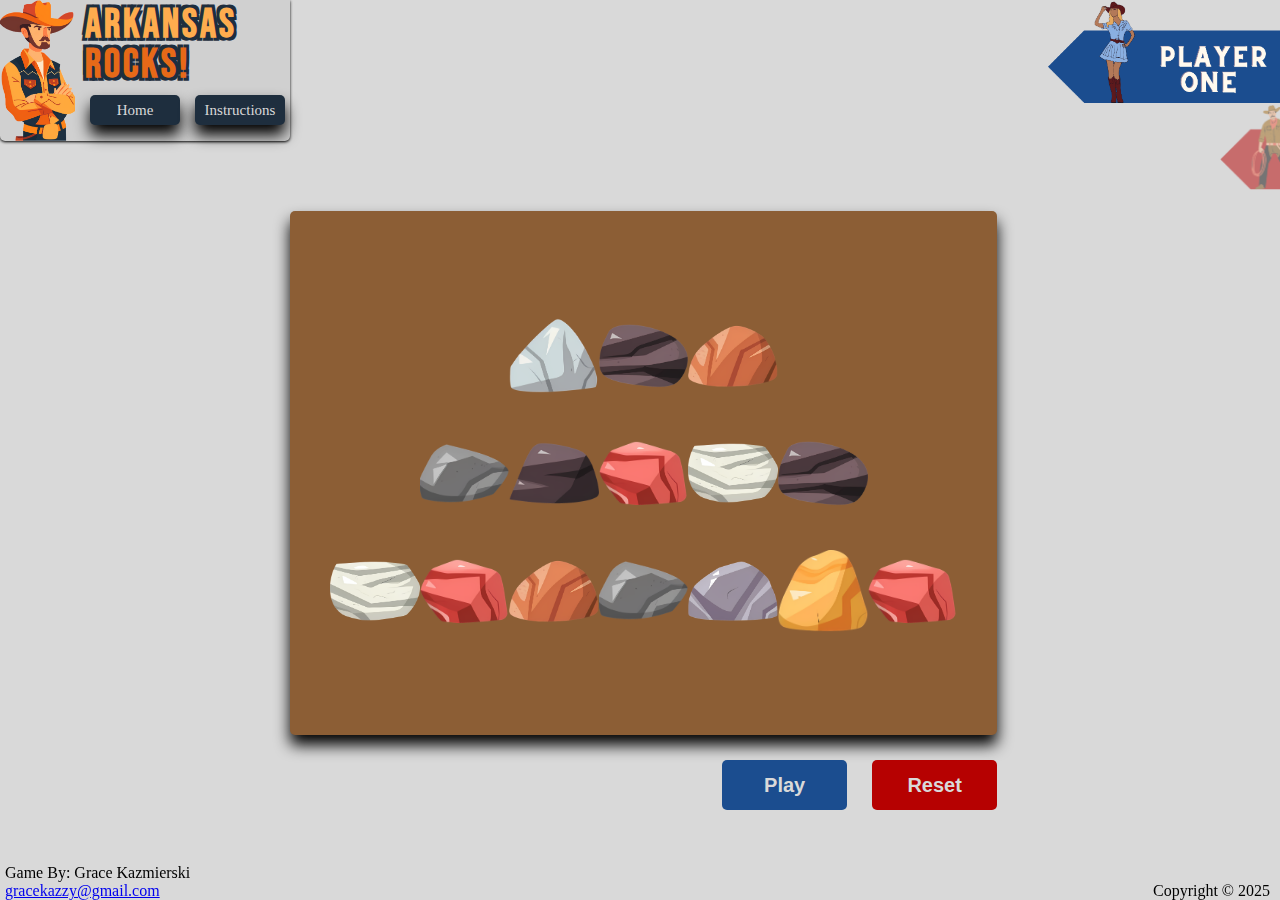
==== index.html @ 0d5eab7f "img fix" ====
<!DOCTYPE html>
<html lang="en">
  <head>
    <link rel="preconnect" href="https://fonts.googleapis.com">
  <link rel="preconnect" href="https://fonts.gstatic.com" crossorigin>
  <link href="https://fonts.googleapis.com/css2?family=Inika:wght@400;700&family=Lato:ital,wght@0,100;0,300;0,400;0,700;0,900;1,100;1,300;1,400;1,700;1,900&family=Quicksand:wght@300..700&display=swap" rel="stylesheet">
    <meta charset="UTF-8" />
    <meta name="viewport" content="width=device-width, initial-scale=1.0" />
    <link rel="stylesheet" href="game.css" />
    <script type="module" src="main.js"></script>
    <title>Arkansas Rocks Game</title>
  </head>
  <body>
    <main>
      <header>
  <img src="images/mr-arkansas.png" alt="Mr. Arkansas" id="logo" />
  <div id = "header-text">
    <h1>ARKANSAS<br><span>ROCKS!</span></h1>
    <nav>
      <ul>
        <li><a href="#">Home</a></li>
        <li><a href="#">Instructions</a></li>
      </ul>
    </nav>
  </div>
</header>
    
      <div id="rocks">
        <div id="row1" class="row">
          <div
            class="rock"
            style="background-image: url('images/icecap-rock.png')"
          ></div>
          <div
            class="rock"
            style="background-image: url('images/purple-rock.png')"
          ></div>
          <div
            class="rock"
            style="background-image: url('images/orange-rock.png')"
          ></div>
        </div>
        <div id="row2" class="row">
          <div
            class="rock"
            style="background-image: url('images/iron-rock.png')"
          ></div>
          <div
            class="rock"
            style="background-image: url('images/magenta-rock.png')"
          ></div>
          <div
            class="rock"
            style="background-image: url('images/red-rock.png')"
          ></div>
          <div
            class="rock"
            style="background-image: url('images/striped-rock.png')"
          ></div>
          <div
            class="rock"
            style="background-image: url('images/purple-rock.png')"
          ></div>
        </div>
        <div id="row3" class="row">
          <div
            class="rock"
            style="background-image: url('images/striped-rock.png')"
          ></div>
          <div
            class="rock"
            style="background-image: url('images/red-rock.png')"
          ></div>
          <div
            class="rock"
            style="background-image: url('images/orange-rock.png')"
          ></div>
          <div
            class="rock"
            style="background-image: url('images/iron-rock.png')"
          ></div>
          <div
            class="rock"
            style="background-image: url('images/lilac-rock.png')"
          ></div>
          <div
            class="rock"
            style="background-image: url('images/mango-rock.png')"
          ></div>
          <div
            class="rock"
            style="background-image: url('images/red-rock.png')"
          ></div>
        </div>
      </div>
      <div id="status">Player 1's Turn</div>
      <div id="sidebar">
        <img src="images/player-one.png" alt="player one icon" id="icon1">
        <img src="images/player-two.png" alt="player two icon" id="icon2">
      </div>
      <div id="buttons">
        <button id="playButton">Play</button>
        <button id="resetButton">Reset</button>
      </div>
    </main>
    <footer>
      <p>Game By: Grace Kazmierski <br><a href="mailto:gracekazzy@gmail.com">gracekazzy@gmail.com</a></p>
      <p id="copyright">Copyright &copy; 2025</p>
    </footer>
  </body>
</html>
---- game.css ----
@import url('https://fonts.googleapis.com/css2?family=Bebas+Neue&display=swap');
* {
  box-sizing: border-box; /* Includes padding and border in width calculations */
}
html,
body {
  max-width: 100%; 
  height: 100%;
  overflow-x: hidden;
  margin: 0;
  padding: 0;
  background-color: #D9D9D9;
}
main {
  display: grid;
  grid-template-columns: 1fr 2.5fr 1fr;
  grid-template-rows: auto 3fr auto;
  height: 90vh;

}
header {
  display: flex;
  align-items: flex-start; 
  gap: 10px; 
  width: fit-content;
  height: fit-content;
  border-radius: 0px 0px 5px 5px;
  box-shadow: 0px 1px 3px #000;
  background-color: #d0d0d0;
}
header div {
  display: flex;
  flex-direction: column; 
  align-items: flex-start; 
  gap: 5px;
}
h1 {
  font-family: 'Bebas Neue', sans-serif; 
  padding-top:5px;
  margin:0;
  font-size: 40px; 
  font-weight: 900;
  letter-spacing: 3px;
  line-height: 1;
  color: #FEAC4E;
  text-shadow: 
    -3px -3px 0 #1E2E3E,  
    3px -3px 0 #1E2E3E, 
    -3px 3px 0 #1E2E3E, 
    3px 3px 0 #1E2E3E;
}

h1 span {
  color: #E66918;
}

nav {
  width: 100%;
}
nav ul {
  display: flex;
  flex-direction: row;
  gap: 15px;
  list-style: none;
  margin: 0 auto;
  text-align: center;
  padding:5px;

}
nav ul li {
  width:90px;
  height:30px;
  align-content: center;
  background-color: #1e2e3e;
  border-radius: 5px;
  box-shadow: 0px 10px 15px #000;
  cursor:pointer;
}
li a {
  color:#D9D9D9;
  text-decoration: none;
  font-family: 'Georgia', serif;
  font-size:15px;
}
#logo {
  width:75px;
  height:auto;
}
#icon1 {
  grid-row:2;
  position: absolute;
  width: 300px;
  right: calc(-195px + 0.5vw);
  top: 25%;
}
#icon2 {
  position: absolute;
  width: 300px;
  top: 45%;
  right: calc(-195px + 0.5vw);
}
#sidebar {
  grid-row: 1 / -1;
  grid-column: 3;
}
#icon1,
#icon2 {
  transition: transform 0.3s ease-in-out, opacity 0.3s ease-in-out;
}
#rocks {
  display: grid;
  grid-template-rows: repeat(3, min-content); 
  justify-content: center; 
  align-content: center; 
  gap: 15px; 
  height: 95%;
  background-color: #8c5e35;
  border-radius: 5px;
  box-shadow: 0px 10px 15px #000;
  padding: 20px;
  grid-row: 2;
  grid-column:2;
}
#status {
  grid-row: 1;
  grid-column: 3;
}
.rock:hover {
  transform: scale(1.1); 
}
.rock.selected {
  background-color: rgba(255, 255, 255, 0.5); 
}
.row {
  display: flex;
  justify-self: center;
  align-content: center;
}
.rock {
  width: 6vw;
  height: 4vw;
  padding: 10px;
  cursor: pointer;
  background-size: contain;
  background-repeat: no-repeat;
  background-position: center;
}
#buttons {
  grid-row: 3;
  grid-column: 2;
  display: flex;
  justify-content: end;
  align-items: center;
  gap:25px;
  padding-top:25px;
}
#playButton, #resetButton {
  cursor:pointer;
  font-size: 20px; 
  font-weight: 600;
  letter-spacing: 0px;
  line-height: 1;
  color: #D9D9D9;
  width: 125px;
  height: 50px;
  background-color: #1b4d8f;
  border-radius: 5px;
  border:none;
  color: #D9D9D9;;
  text-decoration: none;
  text-align: center;
  line-height: 30px; 
}
#resetButton {
  background-color:#b60101;
}
footer {
  font:'Georgia', serif;
  width:100%;
  position:fixed;
  bottom:0;
  height:fit-content;
  display: flex;
}
footer p {
  font-size:0.8vw;
  padding-left:5px;
  margin:0;
}
#status {
  visibility: hidden;
}
#copyright {
  position:fixed;
  bottom:0;
  right:0;
  padding-right:10px;
}

@media screen and (max-width: 768px) {
  * {
    margin: 0;
    padding: 0;
    box-sizing: border-box;
  }
  main {
    grid-template-columns: 10px auto 10px;
    grid-template-rows: auto 3fr 1fr;
    height: 100vh;
    padding:0;
    margin:0 auto;
    max-width: 100%;
  }
  header {
    width: 100%;
    justify-content: center;
    grid-column: 2;
    height:fit-content;
    padding:0;
    margin-bottom:20px;
  }
  nav ul {
    flex-direction: column;
  }
  nav ul li {
    box-shadow: 0px 5px 6px #000;
  }
  header div {
    flex-direction: row;
    justify-content: space-between;
    padding-left:10px;
  }
  h1 {
    font-size:40px;
  }
  #logo {
    width:50px;
  }
  #sidebar {
    display:none;
  }
  #icon1, #icon2 {
    display:none;
  }
  #rocks {
    grid-column:2;
    grid-row:2;
    width:90%;
    grid-row:2;
    height:80%;
    align-self: center;
    justify-self: center;
    margin-top:15vw;
  }
  #status {
    grid-column:2;
    grid-row:2;
    visibility: visible;
    margin: 0 auto;
    text-align: center;
    background-color: #1E2E3E;
    height: fit-content;
    padding:10px;
    border-radius: 5px;
    color:#D9D9D9;
    font-family: 'Bebas Neue', sans-serif; 
    font-size:5vw;
    letter-spacing: 2px;
  }
  .row {
    display: flex;
    justify-content: center;
    align-items: center;
    margin:0;
  }
  .rock {
    flex: 1; 
    width:10vw;
    height:9vw;
    padding:0;
    cursor: pointer;
    background-size: contain;
    background-repeat: no-repeat;
    background-position: center;
  }
  #buttons {
    grid-row: 3;
    grid-column: 2;
    margin:0 auto;
    padding-top:3vw;
    justify-content: center;
    align-items: flex-start;
  }
  #playButton, #resetButton {
    font-size:1rem;
    width:25vw;
  }
  footer{
    background-color: #d0d0d0; 
    width:100%;
    padding-top:3px;
    margin:0;
    justify-content: space-between;
    align-items: center;
  }
  footer p {
    font-size: 0.75rem;
    margin:0;
  }
  #copyright {
    margin:0;
  }
  
}
@media screen and (min-width: 768px) and (max-width: 1300px) {
  #icon1 {
    top:10px;
    width:225px;
    right:-165px;
  }
  #icon2 {
    width:225px;
    top:105px;
    right:-165px
  }
  #logo {
    width:75px;
    height:auto;
  }
  h1 {
    padding-top:5px;
    font-size: 40px; 
  }
  header {
    margin-bottom:70px;
  }
  #rocks {
    width:100%;
    height:100%;
  }
  .rock {
    width:7vw;
    height:8vw;
  }
  footer p {
    font-size: 1.25vw;
  }
}
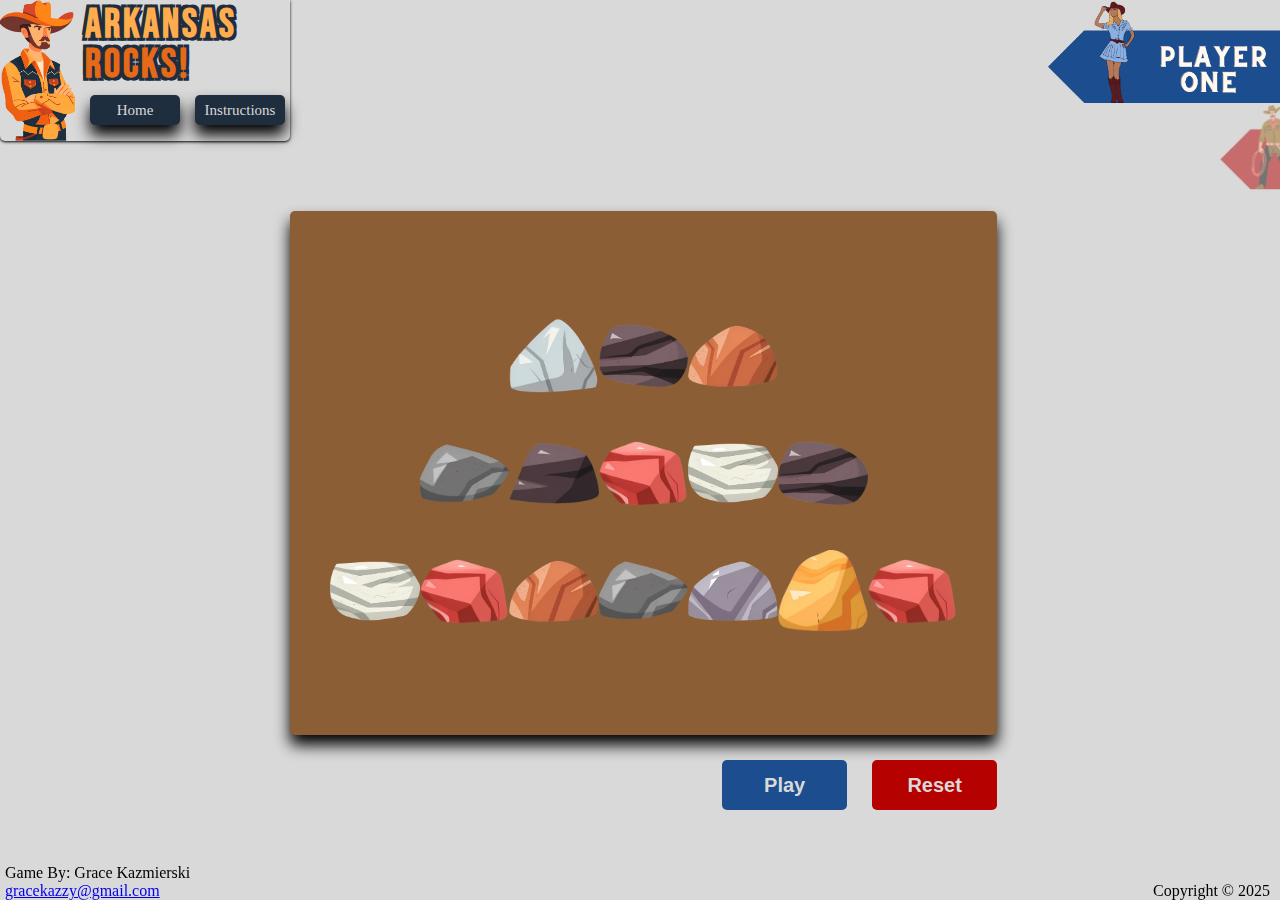
==== commit e3f2557b: "cleanup m,css" ====
--- a/index.html
+++ b/index.html
@@ -2,10 +2,12 @@
 <html lang="en">
   <head>
     <link rel="preconnect" href="https://fonts.googleapis.com">
-  <link rel="preconnect" href="https://fonts.gstatic.com" crossorigin>
-  <link href="https://fonts.googleapis.com/css2?family=Inika:wght@400;700&family=Lato:ital,wght@0,100;0,300;0,400;0,700;0,900;1,100;1,300;1,400;1,700;1,900&family=Quicksand:wght@300..700&display=swap" rel="stylesheet">
+    <link rel="preconnect" href="https://fonts.gstatic.com" crossorigin>
+    <link href="https://fonts.googleapis.com/css2?family=Inika:wght@400;700&family=Lato:ital,wght@0,100;0,300;0,400;0,700;0,900;1,100;1,300;1,400;1,700;1,900&family=Quicksand:wght@300..700&display=swap" rel="stylesheet">
     <meta charset="UTF-8" />
     <meta name="viewport" content="width=device-width, initial-scale=1.0" />
+    <meta name="description" content="Original Arkansas Rocks Game" />
+    <meta name="author" content="Grace Kazmierski" />
     <link rel="stylesheet" href="game.css" />
     <script type="module" src="main.js"></script>
     <title>Arkansas Rocks Game</title>
@@ -18,13 +20,12 @@
     <h1>ARKANSAS<br><span>ROCKS!</span></h1>
     <nav>
       <ul>
-        <li><a href="#">Home</a></li>
-        <li><a href="#">Instructions</a></li>
+        <li><a href="index.html">Home</a></li>
+        <li><a href="instructions.html">Instructions</a></li>
       </ul>
     </nav>
   </div>
 </header>
-    
       <div id="rocks">
         <div id="row1" class="row">
           <div
--- a/game.css
+++ b/game.css
@@ -1,6 +1,13 @@
 @import url('https://fonts.googleapis.com/css2?family=Bebas+Neue&display=swap');
+:root {
+  --text-color: #D9D9D9;
+  --player-red: #b60101;
+  --player-blue: #1b4d8f;
+  --box-main: #1E2E3E;
+}
+
 * {
-  box-sizing: border-box; /* Includes padding and border in width calculations */
+  box-sizing: border-box;
 }
 html,
 body {
@@ -9,7 +16,7 @@
   overflow-x: hidden;
   margin: 0;
   padding: 0;
-  background-color: #D9D9D9;
+  background-color: var(--text-color);
 }
 main {
   display: grid;
@@ -26,7 +33,7 @@
   height: fit-content;
   border-radius: 0px 0px 5px 5px;
   box-shadow: 0px 1px 3px #000;
-  background-color: #d0d0d0;
+  background-color: var(--text-color);
 }
 header div {
   display: flex;
@@ -44,10 +51,10 @@
   line-height: 1;
   color: #FEAC4E;
   text-shadow: 
-    -3px -3px 0 #1E2E3E,  
-    3px -3px 0 #1E2E3E, 
-    -3px 3px 0 #1E2E3E, 
-    3px 3px 0 #1E2E3E;
+    -3px -3px 0 var(--box-main),  
+    3px -3px 0 var(--box-main), 
+    -3px 3px 0 var(--box-main), 
+    3px 3px 0 var(--box-main)
 }
 
 h1 span {
@@ -71,13 +78,13 @@
   width:90px;
   height:30px;
   align-content: center;
-  background-color: #1e2e3e;
+  background-color: var(--box-main);
   border-radius: 5px;
   box-shadow: 0px 10px 15px #000;
   cursor:pointer;
 }
 li a {
-  color:#D9D9D9;
+  color:var(--text-color);
   text-decoration: none;
   font-family: 'Georgia', serif;
   font-size:15px;
@@ -160,19 +167,18 @@
   font-weight: 600;
   letter-spacing: 0px;
   line-height: 1;
-  color: #D9D9D9;
+  color: var(--text-color);
   width: 125px;
   height: 50px;
-  background-color: #1b4d8f;
+  background-color: var(--player-blue);
   border-radius: 5px;
   border:none;
-  color: #D9D9D9;;
   text-decoration: none;
   text-align: center;
   line-height: 30px; 
 }
 #resetButton {
-  background-color:#b60101;
+  background-color:var(--player-red);
 }
 footer {
   font:'Georgia', serif;
@@ -258,11 +264,11 @@
     visibility: visible;
     margin: 0 auto;
     text-align: center;
-    background-color: #1E2E3E;
+    background-color: var(--box-main);
     height: fit-content;
     padding:10px;
     border-radius: 5px;
-    color:#D9D9D9;
+    color:var(--text-color);
     font-family: 'Bebas Neue', sans-serif; 
     font-size:5vw;
     letter-spacing: 2px;
@@ -345,5 +351,4 @@
   footer p {
     font-size: 1.25vw;
   }
-}
-  +}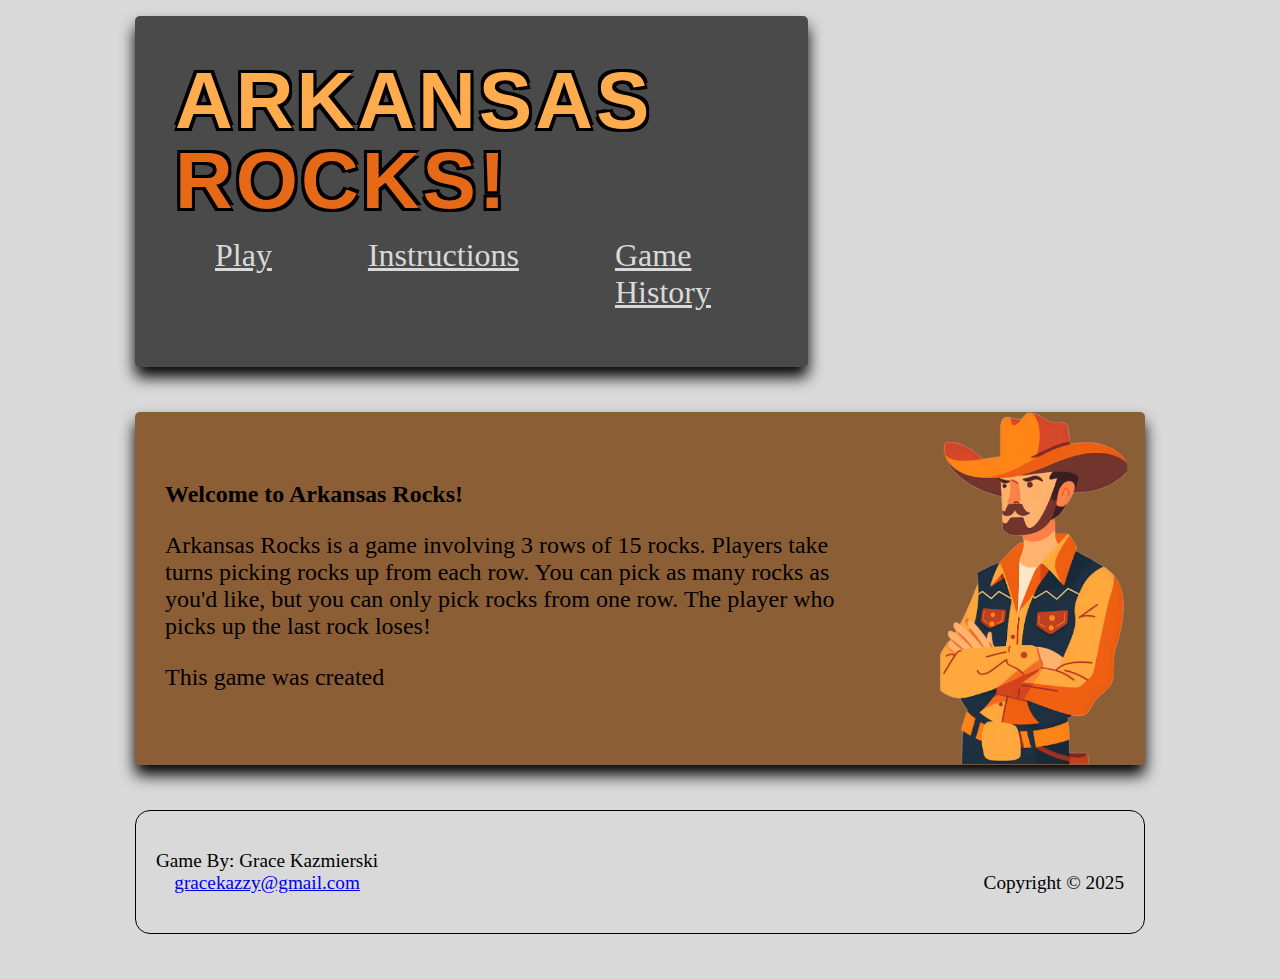
==== commit eaa3de6d: "Index Page Fix" ====
--- a/index.html
+++ b/index.html
@@ -8,105 +8,34 @@
     <meta name="viewport" content="width=device-width, initial-scale=1.0" />
     <meta name="description" content="Original Arkansas Rocks Game" />
     <meta name="author" content="Grace Kazmierski" />
-    <link rel="stylesheet" href="game.css" />
+    <link rel="stylesheet" href="styles.css" />
     <script type="module" src="main.js"></script>
     <title>Arkansas Rocks Game</title>
   </head>
   <body>
+    <div id="main-container">
+    <header>
+        <h1>ARKANSAS<br><span>ROCKS!</span></h1>
+        <nav>
+            <ul>
+            <li><a href="game.html">Play</a></li>
+            <li><a href="instructions.html">Instructions</a></li>
+            <li><a href="index.html">Game History</a></li>
+            </ul>
+        </nav>
+    </header>
     <main>
-      <header>
-  <img src="images/mr-arkansas.png" alt="Mr. Arkansas" id="logo" />
-  <div id = "header-text">
-    <h1>ARKANSAS<br><span>ROCKS!</span></h1>
-    <nav>
-      <ul>
-        <li><a href="index.html">Home</a></li>
-        <li><a href="instructions.html">Instructions</a></li>
-      </ul>
-    </nav>
-  </div>
-</header>
-      <div id="rocks">
-        <div id="row1" class="row">
-          <div
-            class="rock"
-            style="background-image: url('images/icecap-rock.png')"
-          ></div>
-          <div
-            class="rock"
-            style="background-image: url('images/purple-rock.png')"
-          ></div>
-          <div
-            class="rock"
-            style="background-image: url('images/orange-rock.png')"
-          ></div>
-        </div>
-        <div id="row2" class="row">
-          <div
-            class="rock"
-            style="background-image: url('images/iron-rock.png')"
-          ></div>
-          <div
-            class="rock"
-            style="background-image: url('images/magenta-rock.png')"
-          ></div>
-          <div
-            class="rock"
-            style="background-image: url('images/red-rock.png')"
-          ></div>
-          <div
-            class="rock"
-            style="background-image: url('images/striped-rock.png')"
-          ></div>
-          <div
-            class="rock"
-            style="background-image: url('images/purple-rock.png')"
-          ></div>
-        </div>
-        <div id="row3" class="row">
-          <div
-            class="rock"
-            style="background-image: url('images/striped-rock.png')"
-          ></div>
-          <div
-            class="rock"
-            style="background-image: url('images/red-rock.png')"
-          ></div>
-          <div
-            class="rock"
-            style="background-image: url('images/orange-rock.png')"
-          ></div>
-          <div
-            class="rock"
-            style="background-image: url('images/iron-rock.png')"
-          ></div>
-          <div
-            class="rock"
-            style="background-image: url('images/lilac-rock.png')"
-          ></div>
-          <div
-            class="rock"
-            style="background-image: url('images/mango-rock.png')"
-          ></div>
-          <div
-            class="rock"
-            style="background-image: url('images/red-rock.png')"
-          ></div>
-        </div>
-      </div>
-      <div id="status">Player 1's Turn</div>
-      <div id="sidebar">
-        <img src="images/player-one.png" alt="player one icon" id="icon1">
-        <img src="images/player-two.png" alt="player two icon" id="icon2">
-      </div>
-      <div id="buttons">
-        <button id="playButton">Play</button>
-        <button id="resetButton">Reset</button>
-      </div>
+        <div id="main-text">
+                <h2>Welcome to Arkansas Rocks!</h2>
+                <p>Arkansas Rocks is a game involving 3 rows of 15 rocks. Players take turns picking rocks up from each row. You can pick as many rocks as you'd like, but you can only pick rocks from one row. The player who picks up the last rock loses!</p>
+                <p>This game was created</p>
+            </div>
+            <img src="images/mr-arkansas.png" alt="Mr. Arkansas" id="mr-arkansas" />
     </main>
     <footer>
       <p>Game By: Grace Kazmierski <br><a href="mailto:gracekazzy@gmail.com">gracekazzy@gmail.com</a></p>
       <p id="copyright">Copyright &copy; 2025</p>
     </footer>
+    </div>
   </body>
 </html>
--- a/styles.css
+++ b/styles.css
@@ -0,0 +1,112 @@
+:root {
+  --text-color: #D9D9D9;
+  --player-red: #b60101;
+  --box-main: #1E2E3E;
+  --jacket-blue: #1e2e3e;
+}
+html,
+body {
+  padding: 0;
+  margin: 0;
+  background-color: var(--text-color);
+}
+#main-container {
+  display: grid;
+  grid-template-columns: 2fr 1fr;
+  grid-template-rows: auto auto auto;
+  margin: 0px 15vh 5vh 15vh;
+}
+header {
+  background-color: #4A4A4A;
+  margin-top:1em;
+  padding:2.5em;
+  grid-column: 1 ;
+  grid-row: 1;
+  border-radius: 5px;
+  box-shadow: 0px 10px 15px #000;
+  width:fit-content;
+}
+h1 {
+  font-family: "Bebas Neue", sans-serif;
+  padding-top: 5px;
+  margin: 0;
+  font-size: 5em;
+  font-weight: 900;
+  letter-spacing: 3px;
+  line-height: 1;
+  color: #feac4e;
+  text-shadow: -3px -3px 0 #000, 3px -3px 0 #000, -3px 3px 0 #000,
+    3px 3px 0 #000;
+}
+h1 span {
+  color: #e66918;
+}
+nav ul {
+  display:flex;
+  flex-direction: row;
+  gap:6em;
+  list-style: none;
+  justify-content: center;
+  
+}
+nav ul li a {
+  font-size:2em;
+  color:var(--text-color);
+  
+  border-radius: 5px;
+}
+main {
+  grid-column: 1 / -1;
+  grid-row: 2;
+  display: grid;
+  grid-template-columns: 2fr 0.5fr;
+  grid-template-rows: 1fr;
+  justify-items: center;
+  align-items: center;
+  margin: 5vh 0vh 5vh 0vh;
+  column-gap: 6vh;
+  background-color: #8c5e35;
+  padding:0px 10px 0px 10px;
+  border-radius: 5px;
+  box-shadow: 0px 10px 15px #000;
+}
+
+#main-text {
+  grid-column: 1;
+  grid-row: 1;
+  padding: 20px;
+  align-items: center;
+}
+#main-text p {
+  font-size: 1.5em;
+  font-family: Georgia, "Times New Roman", Times, serif;
+}
+
+/* Move image to second column */
+#mr-arkansas {
+  align-self: end;
+  height: 100%;
+  width: 100%;
+  grid-column: 2;
+  width: 100%;
+  transform: scaleX(-1);
+  object-fit: contain;
+  padding-left: 15px;
+}
+footer {
+  border: 1px solid black;
+  border-radius: 15px;
+  grid-column: 1 / -1;
+  grid-row: 3;
+  height: fit-content;
+  display: flex;
+  justify-content: space-between;
+  padding: 20px;
+}
+footer p {
+  font-size: 1.2em;
+  text-align: center;
+}
+#copyright {
+  align-self: flex-end;
+}
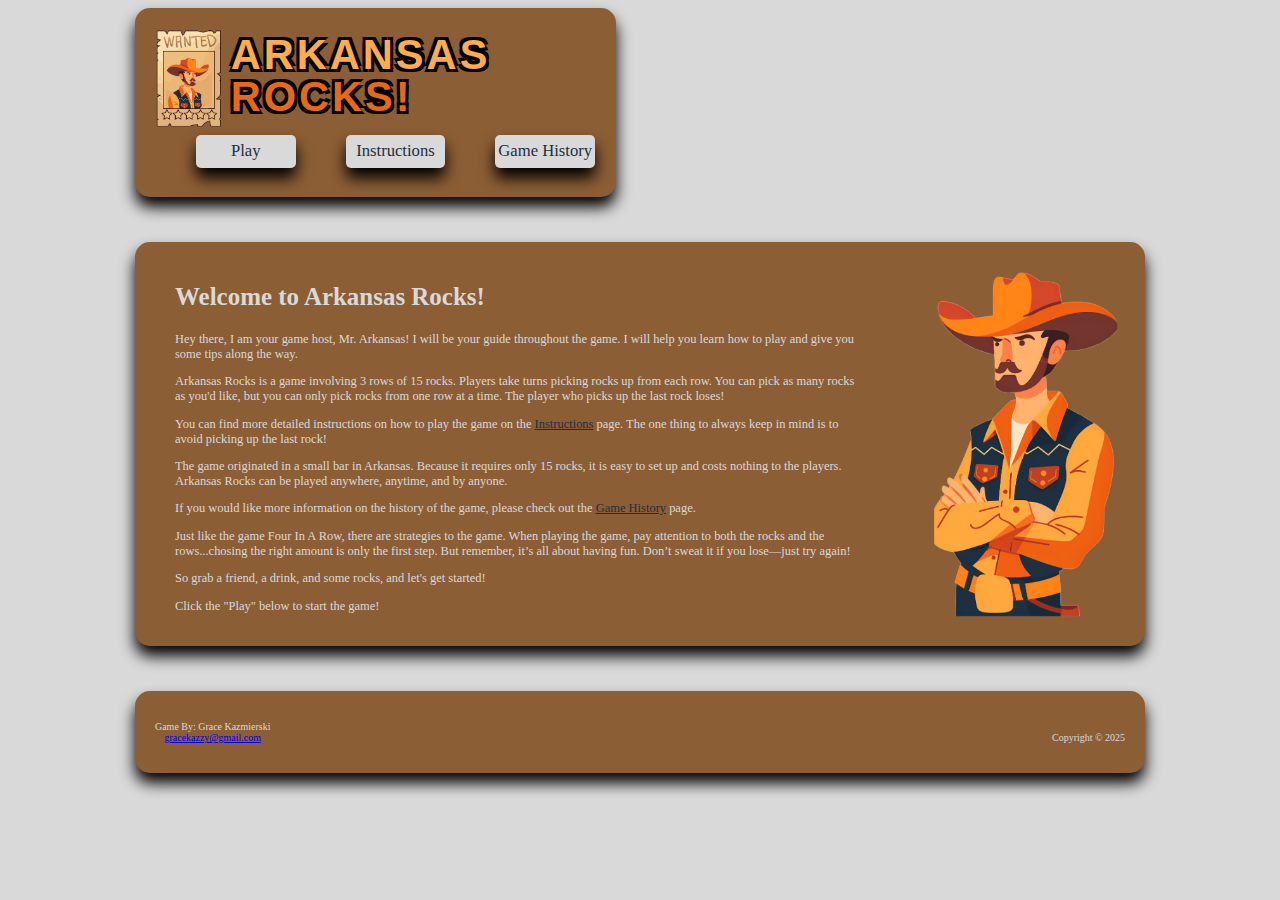
==== commit 4c5a15e6: "index.html update" ====
--- a/index.html
+++ b/index.html
@@ -15,7 +15,10 @@
   <body>
     <div id="main-container">
     <header>
+      <div id="title">
+        <img src="images/logo.png" alt="Arkansas Rocks Logo" id="logo" />
         <h1>ARKANSAS<br><span>ROCKS!</span></h1>
+      </div>
         <nav>
             <ul>
             <li><a href="game.html">Play</a></li>
@@ -27,8 +30,14 @@
     <main>
         <div id="main-text">
                 <h2>Welcome to Arkansas Rocks!</h2>
-                <p>Arkansas Rocks is a game involving 3 rows of 15 rocks. Players take turns picking rocks up from each row. You can pick as many rocks as you'd like, but you can only pick rocks from one row. The player who picks up the last rock loses!</p>
-                <p>This game was created</p>
+                <p>Hey there, I am your game host, Mr. Arkansas! I will be your guide throughout the game. I will help you learn how to play and give you some tips along the way.</p>
+                <p>Arkansas Rocks is a game involving 3 rows of 15 rocks. Players take turns picking rocks up from each row. You can pick as many rocks as you'd like, but you can only pick rocks from one row at a time. The player who picks up the last rock loses!</p>
+                <p>You can find more detailed instructions on how to play the game on the <a href="instructions.html">Instructions</a> page. The one thing to always keep in mind is to avoid picking up the last rock!</p>
+                <p>The game originated in a small bar in Arkansas. Because it requires only 15 rocks, it is easy to set up and costs nothing to the players. Arkansas Rocks can be played anywhere, anytime, and by anyone. </p>
+                <p>If you would like more information on the history of the game, please check out the <a href="index.html">Game History</a> page.</p>
+                <p>Just like the game Four In A Row, there are strategies to the game. When playing the game, pay attention to both the rocks and the rows...chosing the right amount is only the first step. But remember, it’s all about having fun. Don’t sweat it if you lose—just try again! </p>
+                <p>So grab a friend, a drink, and some rocks, and let's get started!</p>
+                <p>Click the "Play" below to start the game!</p>
             </div>
             <img src="images/mr-arkansas.png" alt="Mr. Arkansas" id="mr-arkansas" />
     </main>
--- a/styles.css
+++ b/styles.css
@@ -9,6 +9,7 @@
   padding: 0;
   margin: 0;
   background-color: var(--text-color);
+  font-size:0.65vw;
 }
 #main-container {
   display: grid;
@@ -17,12 +18,12 @@
   margin: 0px 15vh 5vh 15vh;
 }
 header {
-  background-color: #4A4A4A;
   margin-top:1em;
   padding:2.5em;
   grid-column: 1 ;
   grid-row: 1;
-  border-radius: 5px;
+  background-color: #8c5e35;
+  border-radius: 15px;
   box-shadow: 0px 10px 15px #000;
   width:fit-content;
 }
@@ -41,19 +42,37 @@
 h1 span {
   color: #e66918;
 }
+#title {
+  display:flex;
+  align-content: center;
+  gap:1em;
+}
+#title img {
+  width:8em;
+}
 nav ul {
   display:flex;
   flex-direction: row;
   gap:6em;
   list-style: none;
   justify-content: center;
-  
+}
+nav ul li {
+  text-align: center;
+  align-content: center;
+  background-color: var(--text-color);
+  width:12em;
+  height:4em;
+  margin:0 auto;
+  border-radius: 5px;
+  cursor: pointer;
+  box-shadow: 0px 10px 15px #000;
 }
 nav ul li a {
   font-size:2em;
-  color:var(--text-color);
-  
+  color:var(--jacket-blue);
   border-radius: 5px;
+  text-decoration: none;
 }
 main {
   grid-column: 1 / -1;
@@ -66,22 +85,29 @@
   margin: 5vh 0vh 5vh 0vh;
   column-gap: 6vh;
   background-color: #8c5e35;
-  padding:0px 10px 0px 10px;
-  border-radius: 5px;
+  padding:0px 20px 0px 20px;
+  border-radius: 15px;
   box-shadow: 0px 10px 15px #000;
 }
-
 #main-text {
   grid-column: 1;
   grid-row: 1;
   padding: 20px;
   align-items: center;
 }
+#main-text h2 {
+  color:var(--text-color);
+  font-size: 3em;
+  font-weight: 900;
+}
 #main-text p {
+  color: var(--text-color);
   font-size: 1.5em;
   font-family: Georgia, "Times New Roman", Times, serif;
 }
-
+#main-text a {
+  color:var(--jacket-blue);
+}
 /* Move image to second column */
 #mr-arkansas {
   align-self: end;
@@ -94,7 +120,6 @@
   padding-left: 15px;
 }
 footer {
-  border: 1px solid black;
   border-radius: 15px;
   grid-column: 1 / -1;
   grid-row: 3;
@@ -102,10 +127,13 @@
   display: flex;
   justify-content: space-between;
   padding: 20px;
+  background-color: #8c5e35;
+  box-shadow: 0px 10px 15px #000;
 }
 footer p {
   font-size: 1.2em;
   text-align: center;
+  color: var(--text-color);
 }
 #copyright {
   align-self: flex-end;
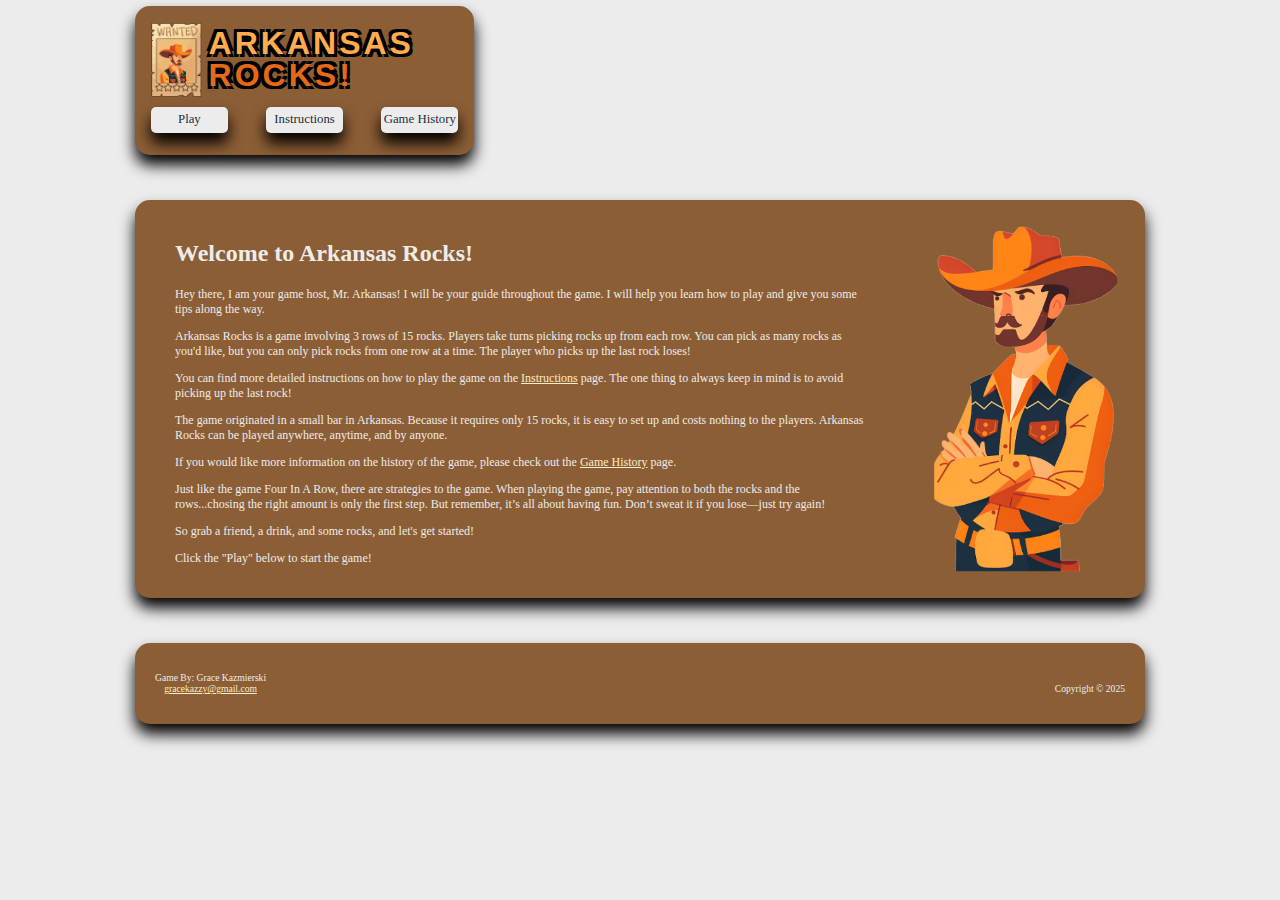
==== commit d20503ab: "fixed game.css, instructions page created" ====
--- a/index.html
+++ b/index.html
@@ -9,7 +9,6 @@
     <meta name="description" content="Original Arkansas Rocks Game" />
     <meta name="author" content="Grace Kazmierski" />
     <link rel="stylesheet" href="styles.css" />
-    <script type="module" src="main.js"></script>
     <title>Arkansas Rocks Game</title>
   </head>
   <body>
--- a/styles.css
+++ b/styles.css
@@ -1,5 +1,5 @@
 :root {
-  --text-color: #D9D9D9;
+  --text-color: #ececec;
   --player-red: #b60101;
   --box-main: #1E2E3E;
   --jacket-blue: #1e2e3e;
@@ -9,7 +9,7 @@
   padding: 0;
   margin: 0;
   background-color: var(--text-color);
-  font-size:0.65vw;
+  font-size:0.5vw;
 }
 #main-container {
   display: grid;
@@ -53,8 +53,10 @@
 nav ul {
   display:flex;
   flex-direction: row;
+  margin-top:1.5em;
   gap:6em;
   list-style: none;
+  padding:0;
   justify-content: center;
 }
 nav ul li {
@@ -93,6 +95,7 @@
   grid-column: 1;
   grid-row: 1;
   padding: 20px;
+  font-size:1.25em;
   align-items: center;
 }
 #main-text h2 {
@@ -106,7 +109,7 @@
   font-family: Georgia, "Times New Roman", Times, serif;
 }
 #main-text a {
-  color:var(--jacket-blue);
+  color:#ffebc5;
 }
 /* Move image to second column */
 #mr-arkansas {
@@ -131,10 +134,63 @@
   box-shadow: 0px 10px 15px #000;
 }
 footer p {
-  font-size: 1.2em;
+  font-size: 1.5em;
   text-align: center;
   color: var(--text-color);
+}
+footer a {
+  color:#ffebc5;
 }
 #copyright {
   align-self: flex-end;
 }
+#slide-container {
+  grid-column: 2;
+  justify-self: stretch;   
+  align-self: start;
+  width: fit-content;                             
+  margin-top: 1em;
+  color: var(--text-color);
+  font-size: 1.5em;
+  font-family: Georgia, "Times New Roman", Times, serif;
+  border: 3px solid white;          
+  border-radius: 20px;
+  padding: 1em 1.5em;
+  position: relative;
+  background-color: transparent;
+  box-shadow: 4px 4px 0 white;
+}
+#slide-container::after {
+  content: "";
+  position: absolute;
+  bottom: -8px;
+  left: -10px;
+  width: 0;
+  height: 0;
+  border: 12px solid transparent;
+  border-top-color: white;
+  border-bottom: 0;
+  transform: rotate(48deg);
+}
+#slide-container p {
+  width:100%;
+  font-size:1.25em;
+}
+#instruction-main {
+  display:grid;
+  grid-template-columns: 0.75fr 2fr;
+  grid-template-rows:auto auto;
+  column-gap:8em;
+}
+#instruction-main img {
+  margin-top:4em;
+  width:20em;
+  height: 90%;
+  object-fit: contain;
+  grid-column: 1;
+  grid-row: 1 / -1;      
+  align-self: end;      
+  justify-self: right;  
+  width: 25em;
+  transform: scaleX(1);
+}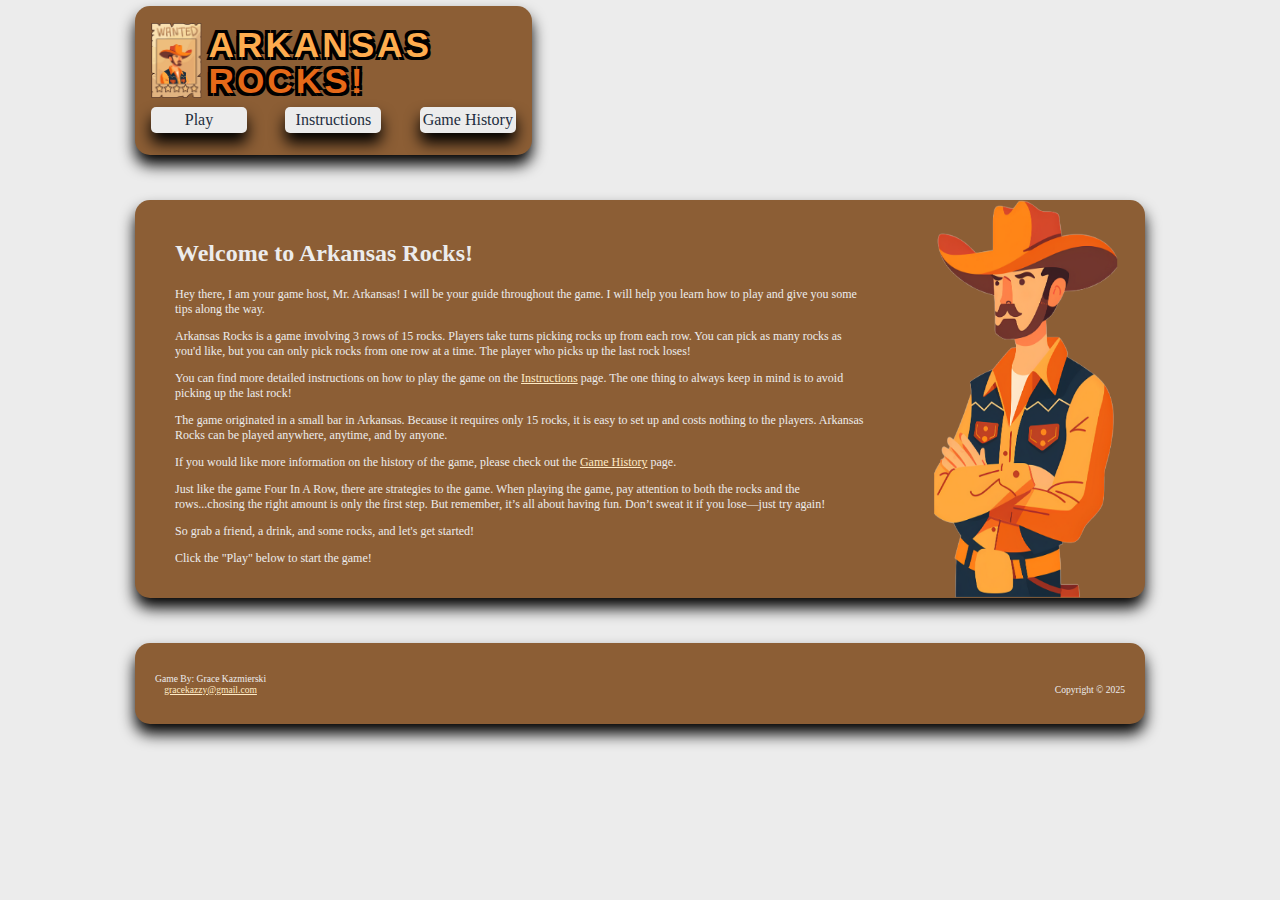
==== commit 99827937: "instruction mobile ready" ====
--- a/index.html
+++ b/index.html
@@ -22,7 +22,7 @@
             <ul>
             <li><a href="game.html">Play</a></li>
             <li><a href="instructions.html">Instructions</a></li>
-            <li><a href="index.html">Game History</a></li>
+            <li><a href="game-history.html">Game History</a></li>
             </ul>
         </nav>
     </header>
--- a/styles.css
+++ b/styles.css
@@ -1,6 +1,7 @@
 :root {
   --text-color: #ececec;
   --player-red: #b60101;
+  --player-blue: #1b4d8f;;
   --box-main: #1E2E3E;
   --jacket-blue: #1e2e3e;
 }
@@ -31,7 +32,7 @@
   font-family: "Bebas Neue", sans-serif;
   padding-top: 5px;
   margin: 0;
-  font-size: 5em;
+  font-size: 5.5em;
   font-weight: 900;
   letter-spacing: 3px;
   line-height: 1;
@@ -63,7 +64,7 @@
   text-align: center;
   align-content: center;
   background-color: var(--text-color);
-  width:12em;
+  width:15em;
   height:4em;
   margin:0 auto;
   border-radius: 5px;
@@ -71,7 +72,7 @@
   box-shadow: 0px 10px 15px #000;
 }
 nav ul li a {
-  font-size:2em;
+  font-size:2.5em;
   color:var(--jacket-blue);
   border-radius: 5px;
   text-decoration: none;
@@ -111,7 +112,6 @@
 #main-text a {
   color:#ffebc5;
 }
-/* Move image to second column */
 #mr-arkansas {
   align-self: end;
   height: 100%;
@@ -119,7 +119,6 @@
   grid-column: 2;
   width: 100%;
   transform: scaleX(-1);
-  object-fit: contain;
   padding-left: 15px;
 }
 footer {
@@ -146,6 +145,7 @@
 }
 #slide-container {
   grid-column: 2;
+  grid-row:1;
   justify-self: stretch;   
   align-self: start;
   width: fit-content;                             
@@ -174,23 +174,215 @@
 }
 #slide-container p {
   width:100%;
-  font-size:1.25em;
-}
+  font-size:1.8em;
+}
+#next-button {
+  margin-top: 1em;
+  font-size: 1.5em;
+  background-color: var(--text-color);
+  color: var(--jacket-blue);
+  border: none;
+  padding: 0.5em 1.2em;
+  border-radius: 10px;
+  cursor: pointer;
+  box-shadow: 0px 3px 5px #000;
+  font-family: "Georgia", serif;
+}
+
 #instruction-main {
   display:grid;
   grid-template-columns: 0.75fr 2fr;
-  grid-template-rows:auto auto;
+  grid-template-rows: auto 1fr;
+  row-gap:4em;
   column-gap:8em;
 }
 #instruction-main img {
-  margin-top:4em;
-  width:20em;
-  height: 90%;
-  object-fit: contain;
+  width:30em;
+  height:60em;
   grid-column: 1;
   grid-row: 1 / -1;      
   align-self: end;      
   justify-self: right;  
-  width: 25em;
   transform: scaleX(1);
-}+}
+#rocks {
+  justify-self: start;
+  justify-content: center;
+  align-content: center;
+  width:30vw;
+  height:10vw;
+  padding:5em;
+  display: grid;
+  grid-template-rows: repeat(3, min-content); 
+  gap: 15px; 
+  background-color: #c48752da;
+  border-radius:30px;
+  grid-row: 2;
+  grid-column:2;
+}
+.rock:hover {
+  transform: scale(1.1); 
+}
+.rock.selected {
+  background-color: rgba(255, 255, 255, 0.5); 
+}
+.row {
+  display: flex;
+  justify-self: center;
+  align-content: center;
+}
+.rock {
+  width: 2.5vw;
+  height: 2vw;
+  padding: 10px;
+  cursor: pointer;
+  background-size: contain;
+  background-repeat: no-repeat;
+  background-position: center;
+}
+#buttons {
+  display: flex;
+  justify-content: center;
+  align-self: flex-start;
+  gap:25px;
+  padding-bottom:2em;
+}
+#mini-play, #mini-reset {
+  cursor:pointer;
+  font-size: 3em; 
+  font-weight: 600;
+  color: var(--text-color);
+  width: 4em;
+  padding: 0.25em 0em 0.25em 0em;
+  height: fit-content;
+  background-color: var(--player-blue);
+  border-radius: 5px;
+  border:none;
+  box-shadow: 0px 1px 5px #000;
+  text-align: center;
+  line-height: 30px; 
+}
+#mini-reset {
+  background-color: var(--player-red);
+}
+#play-area {
+  display:flex;
+  flex-direction: column;
+  gap:2em;
+  justify-self: center;
+}
+#start-button {
+  margin-top: 0.5em;
+  font-size: 0.75em;
+  background-color: var(--player-blue);
+  color: var(--text-color);
+  border: none;
+  padding: 0.5em 1.2em;
+  border-radius: 10px;
+  cursor: pointer;
+  box-shadow: 0px 3px 5px #000;
+  font-family: "Georgia", serif;
+  align-content: end;
+}
+#about {
+  display: grid;
+  grid-template-columns: 2fr 1fr;
+  justify-content: center;
+}
+
+#about-text {
+  color: var(--text-color);
+  font-size: 2.25em;
+}
+
+#about img {
+  width: 100%;
+  max-width: 400px;
+  justify-self: end;
+  align-self: end;
+  padding: 2em;
+}
+@media (min-width:800px) and (max-width: 1200px) {
+  #main-container {
+    margin: 0 2vw 0vh 2vw; 
+  }
+  h1 {
+    font-size: 7.5em;
+  }
+  nav ul li {
+    font-size:1.25em;
+  }
+  #title img {
+    width:12em;
+  }
+  #main-container p {
+    font-size:1.33em;
+  }
+  footer {
+    font-size:2em;
+    padding:1em;
+  }
+}
+@media (max-width: 800px) {
+  html, body {
+    font-size: 2.5vw; 
+  }
+  #main-container {
+    display: block;
+    margin: 0 auto;
+    padding: 1em;
+  }
+  header {
+    text-align: center;
+    margin: 0 auto;
+    padding:0.5em;
+  }
+  #title {
+    align-self: center;
+  }
+  h1 {
+    font-size: 3.5em;
+    text-align: center;
+  }
+  #title img {
+    width: 6em;
+    margin-bottom: 0.5em;
+  }
+  nav ul {
+    flex-direction: row;
+    gap: 1em;
+    padding: 0;
+    margin:0.5em;
+  }
+  nav ul li {
+    font-size: 0.5em;
+    padding:0.5em;
+    width: 100%;
+    text-align: center;
+  }
+  #about img {
+    width:60vw;
+    margin:0 auto;
+  }
+  #about {
+    display:block;
+    flex-direction: column;
+    align-items: center;
+    margin: 2em auto;
+    padding:0.5em;
+    max-width: 100%;
+  }
+  #about-text {
+    font-size: 1.2em;
+    padding: 0 1em;
+    text-align: left;
+  }
+  #about p {
+  font-size: 1.2em;
+  line-height: 1.6;
+  }
+  footer {
+    font-size:0.75em;
+  }
+
+}
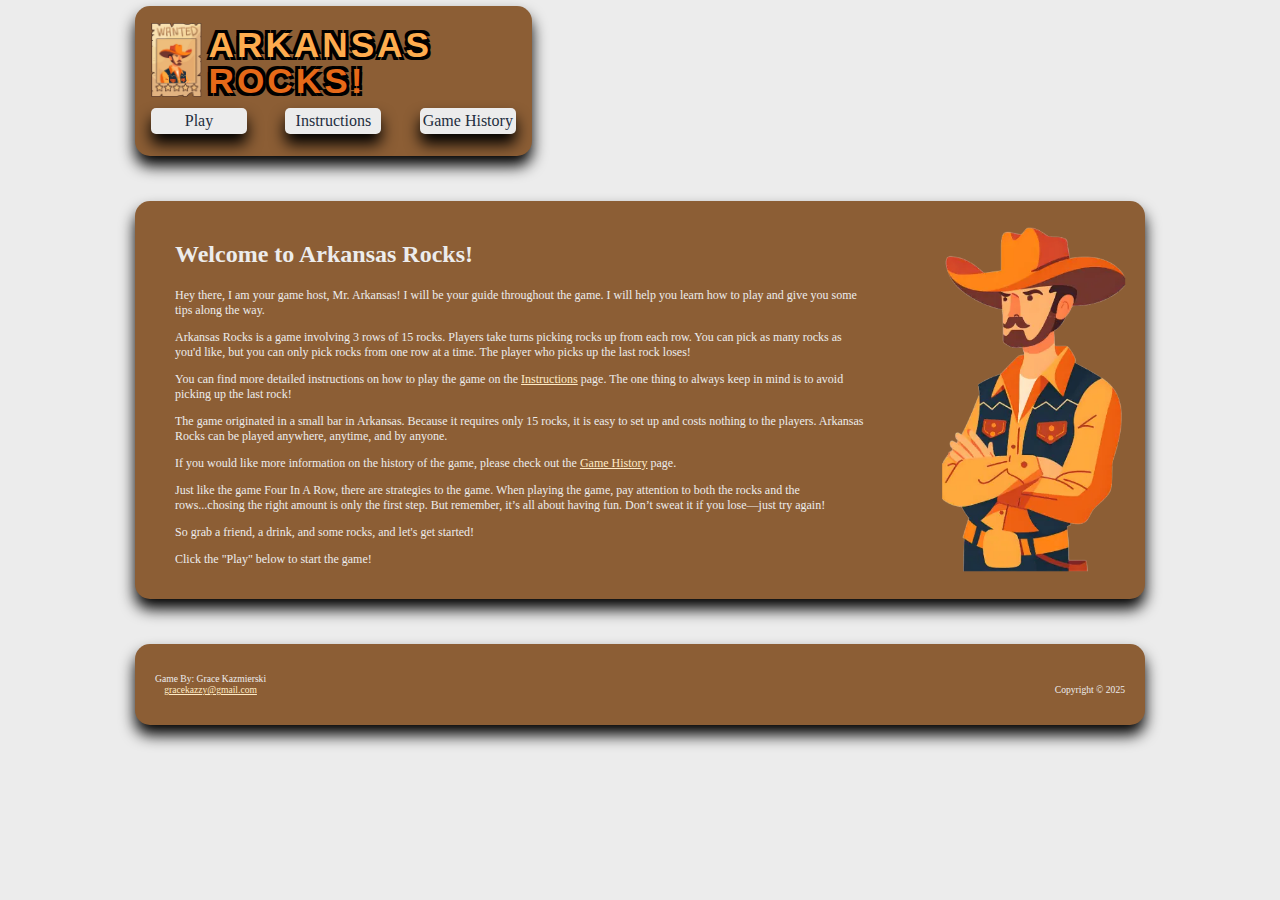
==== commit d7af9bc6: "images resized with choco" ====
--- a/index.html
+++ b/index.html
@@ -9,41 +9,52 @@
     <meta name="description" content="Original Arkansas Rocks Game" />
     <meta name="author" content="Grace Kazmierski" />
     <link rel="stylesheet" href="styles.css" />
+    <link rel="icon" type="image/webp" href="images/logo.webp">
     <title>Arkansas Rocks Game</title>
   </head>
   <body>
     <div id="main-container">
-    <header>
-      <div id="title">
-        <img src="images/logo.png" alt="Arkansas Rocks Logo" id="logo" />
-        <h1>ARKANSAS<br><span>ROCKS!</span></h1>
-      </div>
+      <header>
+        <div id="title">
+          <picture>
+            <source srcset="images/logo.webp" type="image/webp">
+            <img src="images/logo.png" alt="Arkansas Rocks Logo" id="logo" />
+          </picture>
+          <h1>ARKANSAS<br><span>ROCKS!</span></h1>
+        </div>
         <nav>
-            <ul>
+          <ul>
             <li><a href="game.html">Play</a></li>
             <li><a href="instructions.html">Instructions</a></li>
             <li><a href="game-history.html">Game History</a></li>
-            </ul>
+          </ul>
         </nav>
-    </header>
-    <main>
+      </header>
+
+      <main>
+        <h2 id="mobile-header">Welcome to<br> Arkansas Rocks!</h2>
         <div id="main-text">
-                <h2>Welcome to Arkansas Rocks!</h2>
-                <p>Hey there, I am your game host, Mr. Arkansas! I will be your guide throughout the game. I will help you learn how to play and give you some tips along the way.</p>
-                <p>Arkansas Rocks is a game involving 3 rows of 15 rocks. Players take turns picking rocks up from each row. You can pick as many rocks as you'd like, but you can only pick rocks from one row at a time. The player who picks up the last rock loses!</p>
-                <p>You can find more detailed instructions on how to play the game on the <a href="instructions.html">Instructions</a> page. The one thing to always keep in mind is to avoid picking up the last rock!</p>
-                <p>The game originated in a small bar in Arkansas. Because it requires only 15 rocks, it is easy to set up and costs nothing to the players. Arkansas Rocks can be played anywhere, anytime, and by anyone. </p>
-                <p>If you would like more information on the history of the game, please check out the <a href="index.html">Game History</a> page.</p>
-                <p>Just like the game Four In A Row, there are strategies to the game. When playing the game, pay attention to both the rocks and the rows...chosing the right amount is only the first step. But remember, it’s all about having fun. Don’t sweat it if you lose—just try again! </p>
-                <p>So grab a friend, a drink, and some rocks, and let's get started!</p>
-                <p>Click the "Play" below to start the game!</p>
-            </div>
-            <img src="images/mr-arkansas.png" alt="Mr. Arkansas" id="mr-arkansas" />
-    </main>
-    <footer>
-      <p>Game By: Grace Kazmierski <br><a href="mailto:gracekazzy@gmail.com">gracekazzy@gmail.com</a></p>
-      <p id="copyright">Copyright &copy; 2025</p>
-    </footer>
+          <h2>Welcome to Arkansas Rocks!</h2>
+          <p>Hey there, I am your game host, Mr. Arkansas! I will be your guide throughout the game. I will help you learn how to play and give you some tips along the way.</p>
+          <p>Arkansas Rocks is a game involving 3 rows of 15 rocks. Players take turns picking rocks up from each row. You can pick as many rocks as you'd like, but you can only pick rocks from one row at a time. The player who picks up the last rock loses!</p>
+          <p>You can find more detailed instructions on how to play the game on the <a href="instructions.html">Instructions</a> page. The one thing to always keep in mind is to avoid picking up the last rock!</p>
+          <p>The game originated in a small bar in Arkansas. Because it requires only 15 rocks, it is easy to set up and costs nothing to the players. Arkansas Rocks can be played anywhere, anytime, and by anyone.</p>
+          <p>If you would like more information on the history of the game, please check out the <a href="index.html">Game History</a> page.</p>
+          <p>Just like the game Four In A Row, there are strategies to the game. When playing the game, pay attention to both the rocks and the rows...chosing the right amount is only the first step. But remember, it’s all about having fun. Don’t sweat it if you lose—just try again!</p>
+          <p>So grab a friend, a drink, and some rocks, and let's get started!</p>
+          <p>Click the "Play" below to start the game!</p>
+        </div>
+
+        <picture>
+          <source srcset="images/mr-arkansas.webp" type="image/webp">
+          <img src="images/mr-arkansas.png" alt="Mr. Arkansas" id="mr-arkansas" />
+        </picture>
+      </main>
+
+      <footer>
+        <p>Game By: Grace Kazmierski <br><a href="mailto:gracekazzy@gmail.com">gracekazzy@gmail.com</a></p>
+        <p id="copyright">Copyright &copy; 2025</p>
+      </footer>
     </div>
   </body>
 </html>
--- a/styles.css
+++ b/styles.css
@@ -112,6 +112,9 @@
 #main-text a {
   color:#ffebc5;
 }
+#mobile-header {
+  display:none;
+}
 #mr-arkansas {
   align-self: end;
   height: 100%;
@@ -196,14 +199,52 @@
   row-gap:4em;
   column-gap:8em;
 }
-#instruction-main img {
+#instruction-main picture {
+  grid-row:1 / -1;
+  justify-self: end;
+  align-self: end;
+}
+#instruction-main picture img {
   width:30em;
-  height:60em;
-  grid-column: 1;
-  grid-row: 1 / -1;      
-  align-self: end;      
+  height:60em;   
   justify-self: right;  
   transform: scaleX(1);
+}
+.rock-icecap {
+  background-image: image-set(url('images/icecap-rock.webp') type('image/webp'),
+                              url('images/icecap-rock.png') type('image/png'));
+}
+.rock-purple {
+  background-image: image-set(url('images/purple-rock.webp') type('image/webp'),
+                              url('images/purple-rock.png') type('image/png'));
+}
+.rock-orange {
+  background-image: image-set(url('images/orange-rock.webp') type('image/webp'),
+                              url('images/orange-rock.png') type('image/png'));
+}
+.rock-iron {
+  background-image: image-set(url('images/iron-rock.webp') type('image/webp'),
+                              url('images/iron-rock.png') type('image/png'));
+}
+.rock-magenta {
+  background-image: image-set(url('images/magenta-rock.webp') type('image/webp'),
+                              url('images/magenta-rock.png') type('image/png'));
+}
+.rock-red {
+  background-image: image-set(url('images/red-rock.webp') type('image/webp'),
+                              url('images/red-rock.png') type('image/png'));
+}
+.rock-striped {
+  background-image: image-set(url('images/striped-rock.webp') type('image/webp'),
+                              url('images/striped-rock.png') type('image/png'));
+}
+.rock-lilac {
+  background-image: image-set(url('images/lilac-rock.webp') type('image/webp'),
+                              url('images/lilac-rock.png') type('image/png'));
+}
+.rock-mango {
+  background-image: image-set(url('images/mango-rock.webp') type('image/webp'),
+                              url('images/mango-rock.png') type('image/png'));
 }
 #rocks {
   justify-self: start;
@@ -217,8 +258,8 @@
   gap: 15px; 
   background-color: #c48752da;
   border-radius:30px;
+  grid-column:2;
   grid-row: 2;
-  grid-column:2;
 }
 .rock:hover {
   transform: scale(1.1); 
@@ -266,6 +307,8 @@
   background-color: var(--player-red);
 }
 #play-area {
+  grid-row:2;
+  grid-column:2;
   display:flex;
   flex-direction: column;
   gap:2em;
@@ -302,6 +345,15 @@
   align-self: end;
   padding: 2em;
 }
+figure {
+  text-align: center;
+  margin: 1em auto;
+}
+figcaption {
+  font-size: 1.5em;
+  color: var(--text-color);
+  margin-top:-0.75em;
+}
 @media (min-width:800px) and (max-width: 1200px) {
   #main-container {
     margin: 0 2vw 0vh 2vw; 
@@ -321,6 +373,49 @@
   footer {
     font-size:2em;
     padding:1em;
+  }
+  main {
+    column-gap:3em;
+  }
+  #main-text p {
+    font-size:2.5em;
+  }
+  #mr-arkansas {
+    object-fit: contain;
+    width:40em;
+  }
+  figcaption {
+    font-size: 2.5em;
+    color: var(--text-color);
+    margin-top:0em;
+  }
+  #slide-container p {
+    font-size:2.25em;
+  }
+  #instruction-main img {
+    width: 40em;
+    height: 80em;
+    grid-column: 1;
+    grid-row: 1 / -1;      
+    align-self: end;      
+    justify-self: right;  
+    transform: scaleX(1);
+  }
+  #rocks {
+    width:40vw;
+    height:15vw;
+  }
+  .rock {
+    width: 3vw;
+    height: 3vw;
+    padding: 10px;
+  }
+  #mini-play, #mini-reset {
+    font-size: 4em; 
+    width: 5em;
+  }
+  #next-button {
+    font-size: 2.5em;
   }
 }
 @media (max-width: 800px) {
@@ -373,7 +468,7 @@
     max-width: 100%;
   }
   #about-text {
-    font-size: 1.2em;
+    font-size: 0.85em;
     padding: 0 1em;
     text-align: left;
   }
@@ -381,8 +476,106 @@
   font-size: 1.2em;
   line-height: 1.6;
   }
+  figcaption {
+    font-size:1em;
+  }
   footer {
-    font-size:0.75em;
-  }
-
-}
+    font-size:0.65em;
+  }
+  main {
+    column-gap:0;
+    grid-template-rows:auto 1fr;
+    grid-template-columns:1fr auto;
+  }
+  #main-text h2 {
+    display:none;
+  }
+  #mobile-header {
+    display:block;
+    grid-row:1;
+    grid-column:1;
+    text-align: center;
+    color:var(--text-color);
+    font-size:3em;
+  }
+  #main-text {
+    grid-row:2;
+    grid-column: 1 / -1;
+  }
+  #main-text p {
+    font-size: 1em;
+    line-height: 1.6;
+    padding: 0 1em;
+  }
+  #mr-arkansas {
+    width: 8em;
+    height: auto;
+    margin: 10px auto;
+    padding: 0;
+    align-self: start;
+  }
+  #instruction-main {
+    width: 100%;
+    max-width: 100vw;
+    overflow-x: hidden;
+    box-sizing: border-box;
+    padding: 0 1em;
+    display: flex;
+    flex-direction: column;
+    align-items: center;
+    gap: 1em;
+  }
+  #instruction-main img {
+    display:none;
+  }
+  #slide-container {
+    margin:0;
+    grid-column: 1;
+    grid-row: 2;
+    padding: 0.5em;
+    font-size:1em;
+    border: none;
+    border-radius: 0;
+    box-shadow: none;
+    background-color: transparent;
+  }
+  #slide-container::after {
+    content: none;
+  }
+  #slide-text {
+    padding:0;
+  }
+  #slide-container p {
+    font-size: 1.25em;
+  }
+  #next-button {
+    font-size: 1.25em;
+    padding: 0.5em 1em;
+  }
+  #play-area {
+    grid-column: 1;
+    grid-row: 3;
+    display: flex;
+    flex-direction: column;
+    align-items: center;
+    margin-top: 1em;
+  }
+  #rocks {
+    width:20em;
+    border-radius:0;
+    min-width:100%;
+    height:20vw;
+  }
+  .rock {
+    width: clamp(1.5em, 6vw, 3em);
+    height: clamp(1em, 2vw, 2em);
+    max-width: 100%;
+    max-height: 100%;
+  }
+  #buttons {
+    align-self: center;
+  }
+  #mini-play, #mini-reset {
+    font-size: 2em; 
+  }
+}
